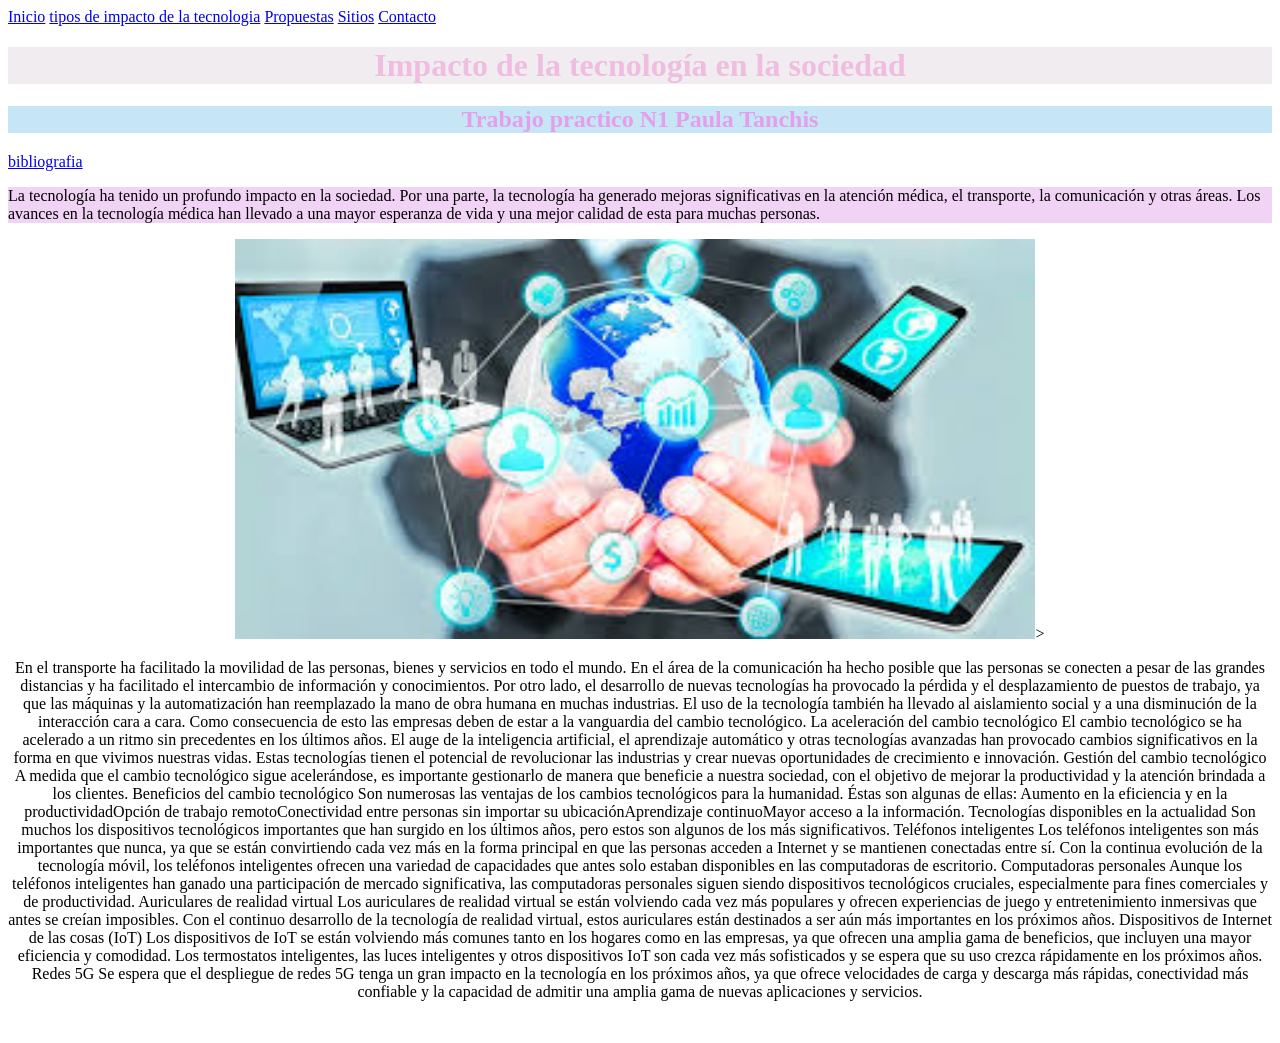
==== index.html @ 70413277 "Add files via upload" ====
<!DOCTYPE html>
<html lang="en">
<head>
    <meta charset="UTF-8">
    <meta http-equiv="X-UA-Compatible" content="IE=edge">
    <meta name="viewport" content="width=device-width, initial-scale=1.0">
    <title>Impacto de la tecnología en la sociedad</title>
    <style>
        h1{color:rgb(238, 189, 223)}
        h2{color:rgb(228, 158, 235)}
    </style>
    <link rel="stylesheet" href="css/estilo.css">    
<body>
    <nav>
        <a href="index.html" class="nav-enlace">Inicio</a>
        <a href="pagina2.html" class="nav-enlace">tipos de impacto de la tecnologia</a>
        <a href="pagina3.html" class="nav-enlace">Propuestas</a>
        <a href="#" class="nav-enlace">Sitios</a>
        <a href="#" class="nav-enlace">Contacto</a>

    </nav> 
    <h1 style="background-color: rgb(240, 236, 240);"><center>
        Impacto de la tecnología en la sociedad</h1></center>
    <p><h2 style="background-color: rgb(199, 230, 245);"><center>Trabajo practico N1 Paula Tanchis</center></h2></p>   
    <div> 
        <a href="https://blog.corporacionbi.com/productos-servicios/el-impacto-del-cambio-tecnologico-en-la-sociedad">bibliografia</a>
        <p style="background-color:rgb(241, 212, 245) ;">La tecnología ha tenido un profundo impacto en la sociedad. Por una parte, la tecnología ha generado mejoras significativas en la atención médica, el transporte, la comunicación y otras áreas. Los avances en la tecnología médica han llevado a una mayor esperanza de vida y una mejor calidad de esta para muchas personas.</p>

        <P><center><img src="images.jpg" alt="" width="800" height="400">></center></P>
        <p><center>En el transporte ha facilitado la movilidad de las personas, bienes y servicios en todo el mundo. En el área de la comunicación ha hecho posible que las personas se conecten a pesar de las grandes distancias y ha facilitado el intercambio de información y conocimientos. Por otro lado, el desarrollo de nuevas tecnologías ha provocado la pérdida y el desplazamiento de puestos de trabajo, ya que las máquinas y la automatización han reemplazado la mano de obra humana en muchas industrias.

 

 El uso de la tecnología también ha llevado al aislamiento social y a una disminución de la interacción cara a cara. Como consecuencia de esto las empresas deben de estar a la vanguardia del cambio tecnológico.

 

La aceleración del cambio tecnológico

El cambio tecnológico se ha acelerado a un ritmo sin precedentes en los últimos años. El auge de la inteligencia artificial, el aprendizaje automático y otras tecnologías avanzadas han provocado cambios significativos en la forma en que vivimos nuestras vidas. Estas tecnologías tienen el potencial de revolucionar las industrias y crear nuevas oportunidades de crecimiento e innovación.

 

Gestión del cambio tecnológico

A medida que el cambio tecnológico sigue acelerándose, es importante gestionarlo de manera que beneficie a nuestra sociedad, con el objetivo de mejorar la productividad y la atención brindada a los clientes.

 

Beneficios del cambio tecnológico

Son numerosas las ventajas de los cambios tecnológicos para la humanidad. Éstas son algunas de ellas:

Aumento en la eficiencia y en la productividadOpción de trabajo remotoConectividad entre personas sin importar su ubicaciónAprendizaje continuoMayor acceso a la información.
 

Tecnologías disponibles en la actualidad

Son muchos los dispositivos tecnológicos importantes que han surgido en los últimos años, pero estos son algunos de los más significativos.

Teléfonos inteligentes
Los teléfonos inteligentes son más importantes que nunca, ya que se están convirtiendo cada vez más en la forma principal en que las personas acceden a Internet y se mantienen conectadas entre sí. Con la continua evolución de la tecnología móvil, los teléfonos inteligentes ofrecen una variedad de capacidades que antes solo estaban disponibles en las computadoras de escritorio.

 

Computadoras personales
Aunque los teléfonos inteligentes han ganado una participación de mercado significativa, las computadoras personales siguen siendo dispositivos tecnológicos cruciales, especialmente para fines comerciales y de productividad.

Auriculares de realidad virtual
Los auriculares de realidad virtual se están volviendo cada vez más populares y ofrecen experiencias de juego y entretenimiento inmersivas que antes se creían imposibles. Con el continuo desarrollo de la tecnología de realidad virtual, estos auriculares están destinados a ser aún más importantes en los próximos años.

 

Dispositivos de Internet de las cosas (IoT)
Los dispositivos de IoT se están volviendo más comunes tanto en los hogares como en las empresas, ya que ofrecen una amplia gama de beneficios, que incluyen una mayor eficiencia y comodidad. Los termostatos inteligentes, las luces inteligentes y otros dispositivos IoT son cada vez más sofisticados y se espera que su uso crezca rápidamente en los próximos años.

 

Redes 5G
Se espera que el despliegue de redes 5G tenga un gran impacto en la tecnología en los próximos años, ya que ofrece velocidades de carga y descarga más rápidas, conectividad más confiable y la capacidad de admitir una amplia gama de nuevas aplicaciones y servicios.

 </center></p>
    </div>
    


<img
</body>
</html>
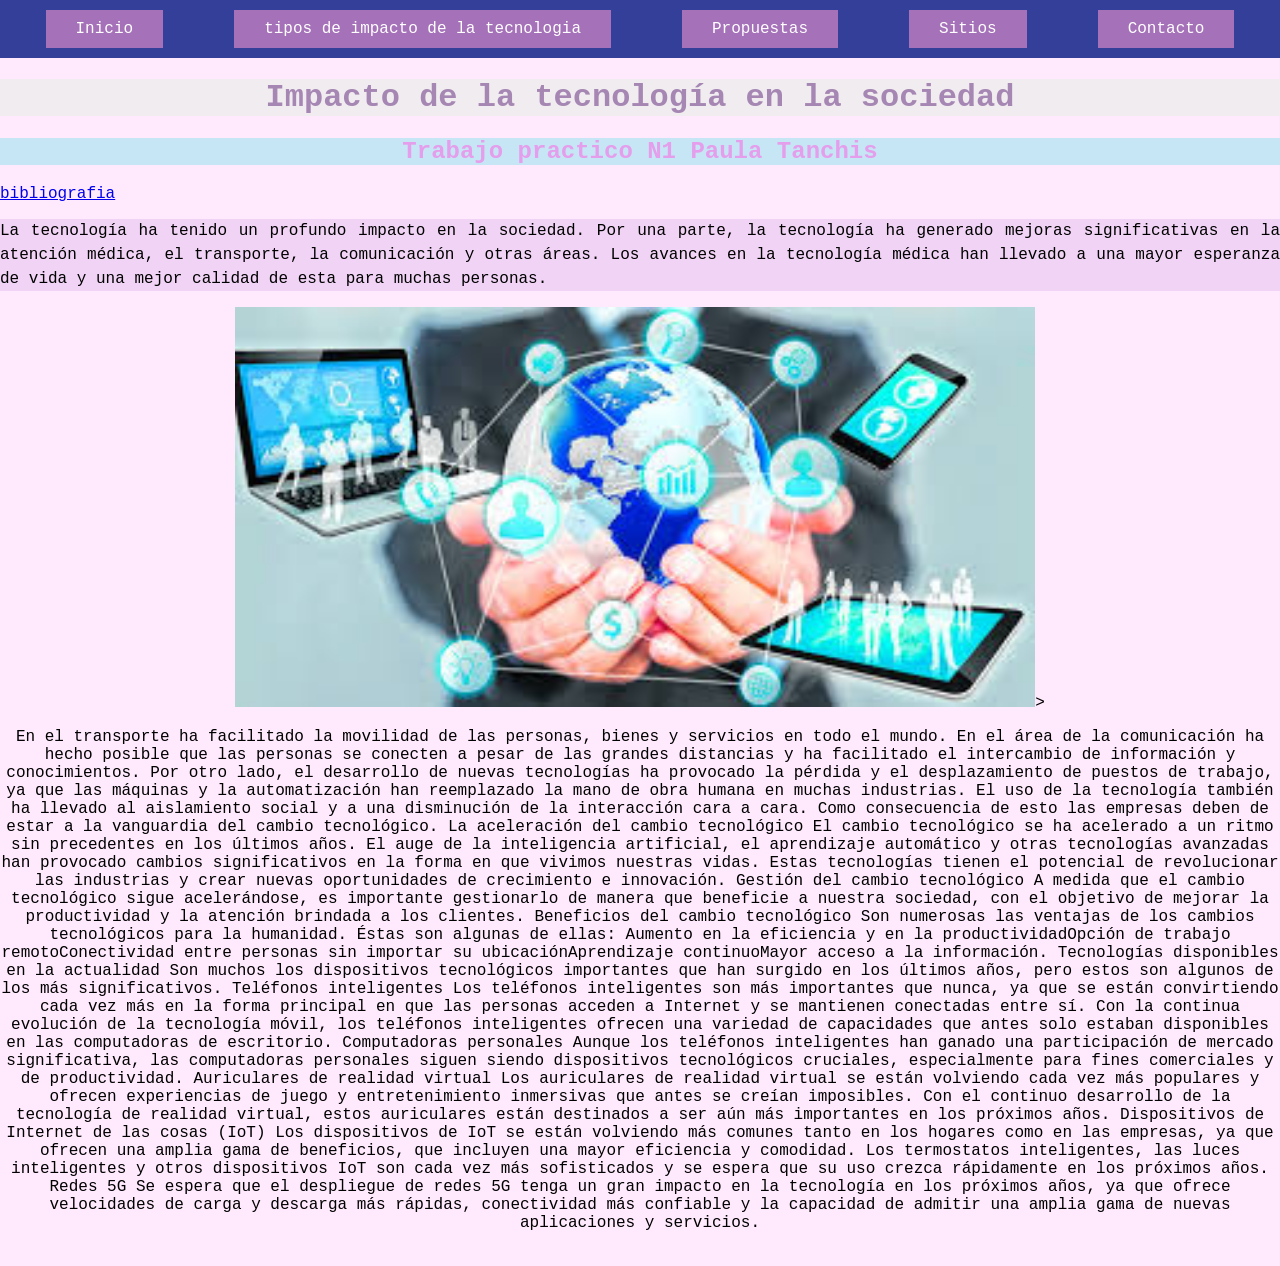
==== commit 82ab904c: "Update index.html" ====
--- a/index.html
+++ b/index.html
@@ -9,7 +9,7 @@
         h1{color:rgb(238, 189, 223)}
         h2{color:rgb(228, 158, 235)}
     </style>
-    <link rel="stylesheet" href="css/estilo.css">    
+    <link rel="stylesheet" href="estilo.css">    
 <body>
     <nav>
         <a href="index.html" class="nav-enlace">Inicio</a>
@@ -86,4 +86,5 @@
 
 <img
 </body>
-</html>+
+</html>
--- a/estilo.css
+++ b/estilo.css
@@ -0,0 +1,86 @@
+body{ background-color: rgb(255, 234, 253);
+    margin: 0;
+    padding: 0;
+    font-family:'Courier New', Courier, monospace
+    }
+    p{
+    font-family: 'Courier New', Courier, monospace;
+    line-height: 1.5;
+    text-align: justify;
+    }
+    h1{ color: rgb(166, 135, 179);
+    font-family:'Courier New', Courier, monospace
+    }
+    ul{ color: ;
+    font-family: 'Courier New', Courier, monospace;
+    }
+    ol{color: rgb(79, 57, 88);
+    font-family:'Courier New', Courier, monospace;
+    }
+  table {
+      width: 50%;
+      border-collapse: collapse;
+      margin-top: 20px;
+     }
+       th, td {
+      border: 1px solid rgb(118, 95, 122);
+      padding: 10px;
+      text-align: left;
+      }
+      th {
+      background-color: #f0dcf3;
+      }
+      .nav-enlace{
+        display:inline-block;
+        background-color: rgb(165, 113, 184);
+        color: #fff;
+        padding: 10px 30px;
+        text-decoration: none;
+    }
+    .nav-enlace:hover{
+        background-color: rgb(181, 144, 195);
+    }
+    nav{
+        background-color: rgb(51, 63, 153);
+        padding:10px;
+        display: flex;
+        justify-content: space-around;
+    
+    }
+    header, section, footer {
+        padding: 20px;
+        color: rgb(191, 171, 198);
+    }
+    header{
+        border: 2px solid rgb(39, 46, 124);
+        background-color: rgb(80, 153, 255);
+    }
+    section{
+        border: 2px solid rgb(31, 51, 84);
+        background-color: antiquewhite;
+        min-height: 200px;
+    }
+    footer{
+        border: 2px solid rgb(0, 0, 0);
+        background-color: darkslategray;
+        text-align: center;
+    }
+    .grid {
+        display: grid;
+        grid-template-columns: 1fr 1fr;
+        grid-template-rows: 1fr 1fr;
+        height: 100vh;
+    }
+    section {
+        border: #333;
+        padding:  20px;
+        box-sizing: border-box;
+        display: flex;
+        align-items: center;
+        justify-content: center;
+        font-size: 1.5rem;
+        }
+    .s1 {background-color: aliceblue;}
+    .s2 { background-color: rgb(169, 137, 192);}
+    .s3 { background-color: rgb(61, 71, 113);}
+    .s3 { background-color: rgb(127, 131, 255);}
